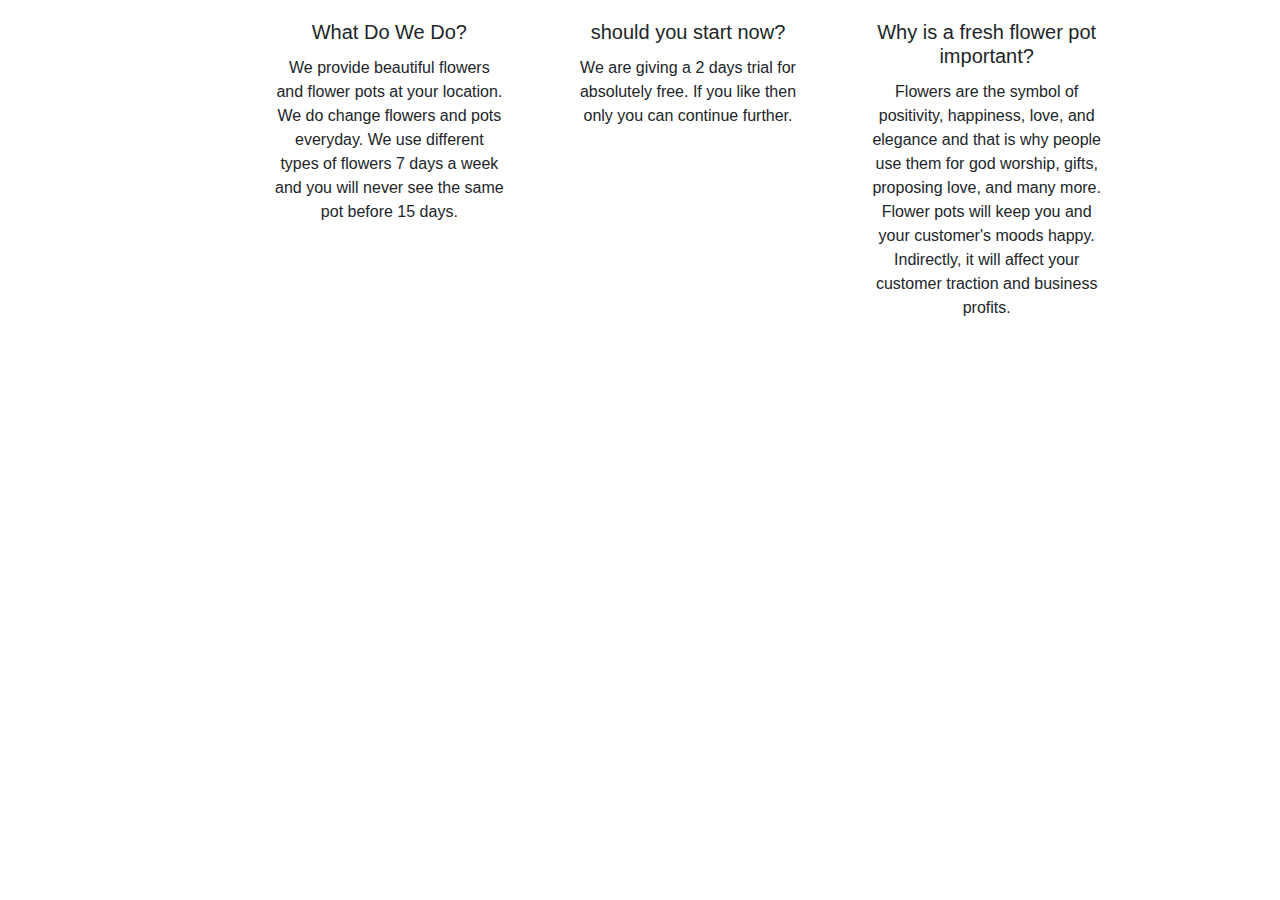
==== about-cards.html @ 03fdaffe "Website without graphics ready" ====
<!DOCTYPE html>
<html lang="en">

<head>
    <meta charset="UTF-8">
    <meta http-equiv="X-UA-Compatible" content="IE=edge">
    <meta name="viewport" content="width=device-width, initial-scale=1.0">

    <!-- Bootstrap link used for Card -->
    <link rel="stylesheet" href="https://cdn.jsdelivr.net/npm/bootstrap@4.0.0/dist/css/bootstrap.min.css"
        integrity="sha384-Gn5384xqQ1aoWXA+058RXPxPg6fy4IWvTNh0E263XmFcJlSAwiGgFAW/dAiS6JXm" crossorigin="anonymous">

    <!-- Bootstrap Javascript links used for Cards -->
    <script src="https://code.jquery.com/jquery-3.2.1.slim.min.js"
        integrity="sha384-KJ3o2DKtIkvYIK3UENzmM7KCkRr/rE9/Qpg6aAZGJwFDMVNA/GpGFF93hXpG5KkN"
        crossorigin="anonymous"></script>
    <script src="https://cdn.jsdelivr.net/npm/popper.js@1.12.9/dist/umd/popper.min.js"
        integrity="sha384-ApNbgh9B+Y1QKtv3Rn7W3mgPxhU9K/ScQsAP7hUibX39j7fakFPskvXusvfa0b4Q"
        crossorigin="anonymous"></script>
    <script src="https://cdn.jsdelivr.net/npm/bootstrap@4.0.0/dist/js/bootstrap.min.js"
        integrity="sha384-JZR6Spejh4U02d8jOt6vLEHfe/JQGiRRSQQxSfFWpi1MquVdAyjUar5+76PVCmYl"
        crossorigin="anonymous"></script>
    <!-- Stylesheet -->
    <link rel="stylesheet" href="cards.css">


    <title>Document</title>
</head>

<body>
    <div class="card-deck">
        <div class="card">
            <!-- <img class="card-img-top" src="./assest/bail.jpeg" alt="Card image cap"> -->
            <div class="card-body">
                <h5 class="card-title">What Do We Do?</h5>
                <p class="card-text">We provide beautiful flowers and flower pots at your location. We do change flowers
                    and pots everyday. We use different types of flowers 7 days a week and you will never see the same
                    pot before 15 days.</p>
                <!-- <p class="card-text"><small class="text-muted">Last updated 3 mins ago</small></p> -->
            </div>
        </div>
        <div class="card">
            <!-- <img class="card-img-top" src="./assest/IMG_20190807_135945.jpg" alt="Card image cap"> -->
            <div class="card-body">
                <h5 class="card-title">should you start now?</h5>
                <p class="card-text">We are giving a 2 days trial for absolutely free.
                    If you like then only you can continue further.</p>
                <!-- <p class="card-text"><small class="text-muted">Last updated 3 mins ago</small></p> -->
            </div>
        </div>
        <div class="card">
            <!-- <img class="card-img-top" src="./assest/OIP.jpg" alt="Card image cap"> -->
            <div class="card-body">
                <h5 class="card-title">Why is a fresh flower pot important?</h5>
                <p class="card-text">Flowers are the symbol of positivity, happiness, love, and elegance and that is why
                    people use them for
                    god
                    worship,
                    gifts, proposing love, and many more. Flower pots will keep you and your customer's moods happy.
                    Indirectly,
                    it will
                    affect your customer traction and business profits.</p>
                <!-- <p class="card-text"><small class="text-muted">Last updated 3 mins ago</small></p> -->
            </div>
        </div>

    </div>
</body>

</html>
---- cards.css ----
.card-deck {
    width: 70%;
    height: 4rem;
    float: center;
    margin-left: 15rem;
}

.card {
    border: 0px;
    width: 100px;
    text-align: center;
}
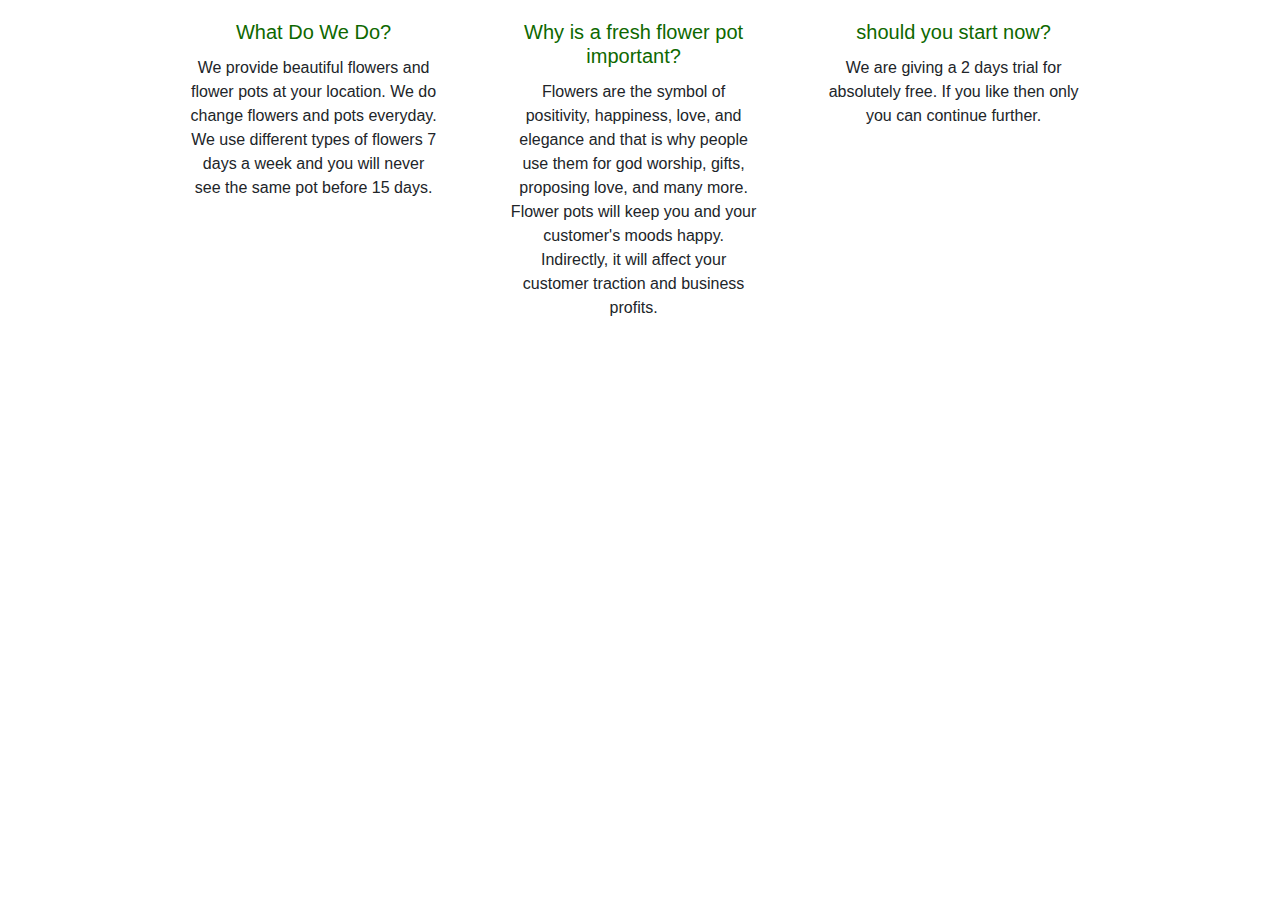
==== commit abdf1a2c: "Ready to deploy" ====
--- a/about-cards.html
+++ b/about-cards.html
@@ -39,15 +39,7 @@
                 <!-- <p class="card-text"><small class="text-muted">Last updated 3 mins ago</small></p> -->
             </div>
         </div>
-        <div class="card">
-            <!-- <img class="card-img-top" src="./assest/IMG_20190807_135945.jpg" alt="Card image cap"> -->
-            <div class="card-body">
-                <h5 class="card-title">should you start now?</h5>
-                <p class="card-text">We are giving a 2 days trial for absolutely free.
-                    If you like then only you can continue further.</p>
-                <!-- <p class="card-text"><small class="text-muted">Last updated 3 mins ago</small></p> -->
-            </div>
-        </div>
+
         <div class="card">
             <!-- <img class="card-img-top" src="./assest/OIP.jpg" alt="Card image cap"> -->
             <div class="card-body">
@@ -64,6 +56,18 @@
             </div>
         </div>
 
+        <div class="card">
+            <!-- <img class="card-img-top" src="./assest/IMG_20190807_135945.jpg" alt="Card image cap"> -->
+            <div class="card-body">
+                <h5 class="card-title">should you start now?</h5>
+                <p class="card-text">We are giving a 2 days trial for absolutely free.
+                    If you like then only you can continue further.</p>
+                <!-- <p class="card-text"><small class="text-muted">Last updated 3 mins ago</small></p> -->
+            </div>
+        </div>
+
+
+
     </div>
 </body>
 
--- a/cards.css
+++ b/cards.css
@@ -1,12 +1,22 @@
+body {
+    font-family: 'Oswald',
+        sans-serif;
+    margin: 0%;
+    padding: 0%;
+}
+
 .card-deck {
-    width: 70%;
-    height: 4rem;
-    float: center;
-    margin-left: 15rem;
+    width: 75%;
+    height: 24rem;
+    margin: 0% 17% 0% 12%;
 }
 
 .card {
     border: 0px;
     width: 100px;
     text-align: center;
+}
+
+.card-title {
+    color: rgb(14, 104, 0);
 }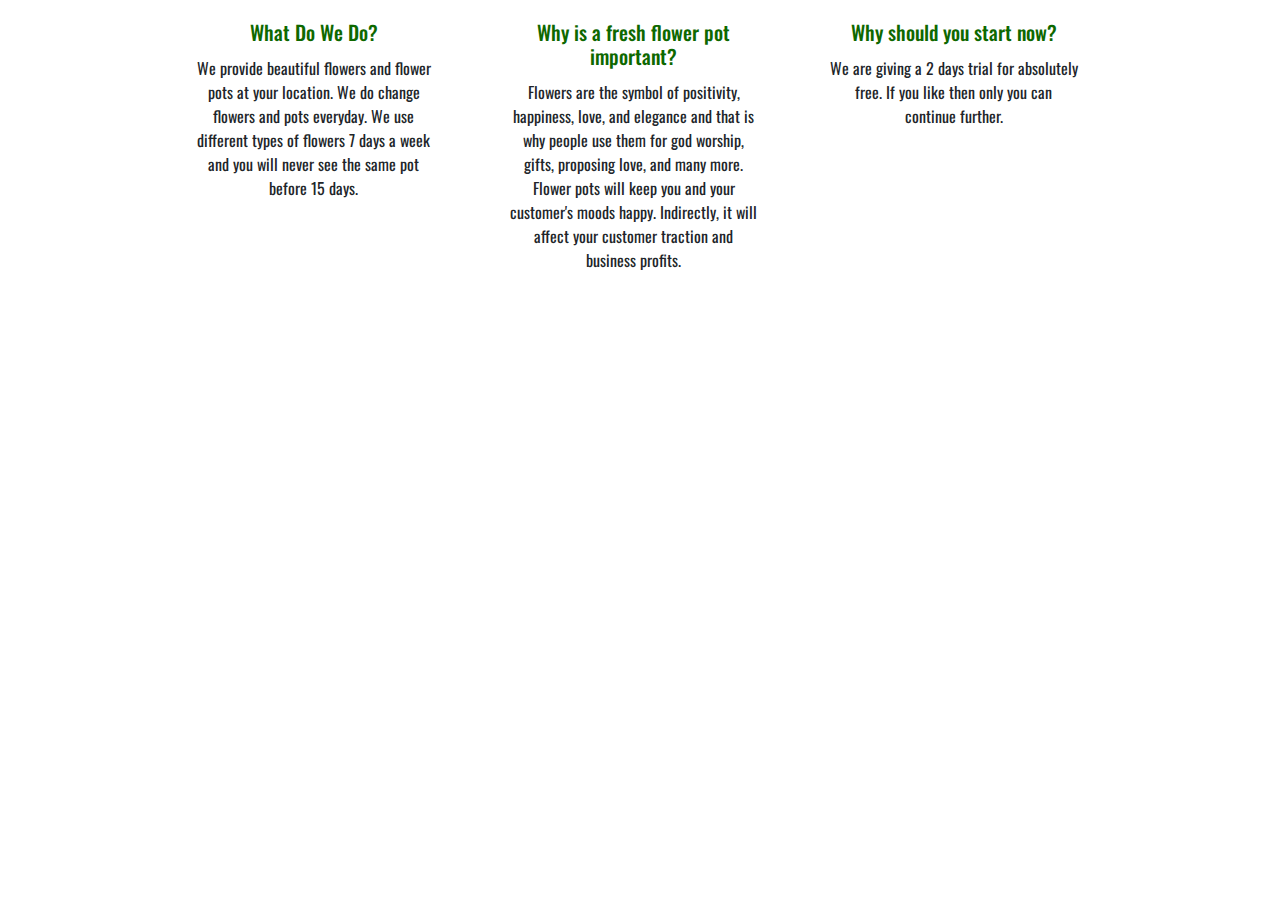
==== commit eba40dab: "Test 4" ====
--- a/about-cards.html
+++ b/about-cards.html
@@ -59,7 +59,7 @@
         <div class="card">
             <!-- <img class="card-img-top" src="./assest/IMG_20190807_135945.jpg" alt="Card image cap"> -->
             <div class="card-body">
-                <h5 class="card-title">should you start now?</h5>
+                <h5 class="card-title">Why should you start now?</h5>
                 <p class="card-text">We are giving a 2 days trial for absolutely free.
                     If you like then only you can continue further.</p>
                 <!-- <p class="card-text"><small class="text-muted">Last updated 3 mins ago</small></p> -->
--- a/cards.css
+++ b/cards.css
@@ -1,3 +1,5 @@
+@import url('https://fonts.googleapis.com/css2?family=Oswald:wght@200;300;400;500;600;700&display=swap');
+
 body {
     font-family: 'Oswald',
         sans-serif;
@@ -19,4 +21,27 @@
 
 .card-title {
     color: rgb(14, 104, 0);
+}
+
+
+@media only screen and (max-width: 600px) {
+
+    body {
+        overflow-x: hidden;
+        margin: 0%;
+        padding: 0%;
+    }
+
+    .card-deck {
+        height: 4rem;
+        margin: auto;
+    }
+
+    .card {
+        border: 0px;
+        width: 260px;
+        text-align: center;
+        padding: 0%;
+        margin: 0%;
+    }
 }